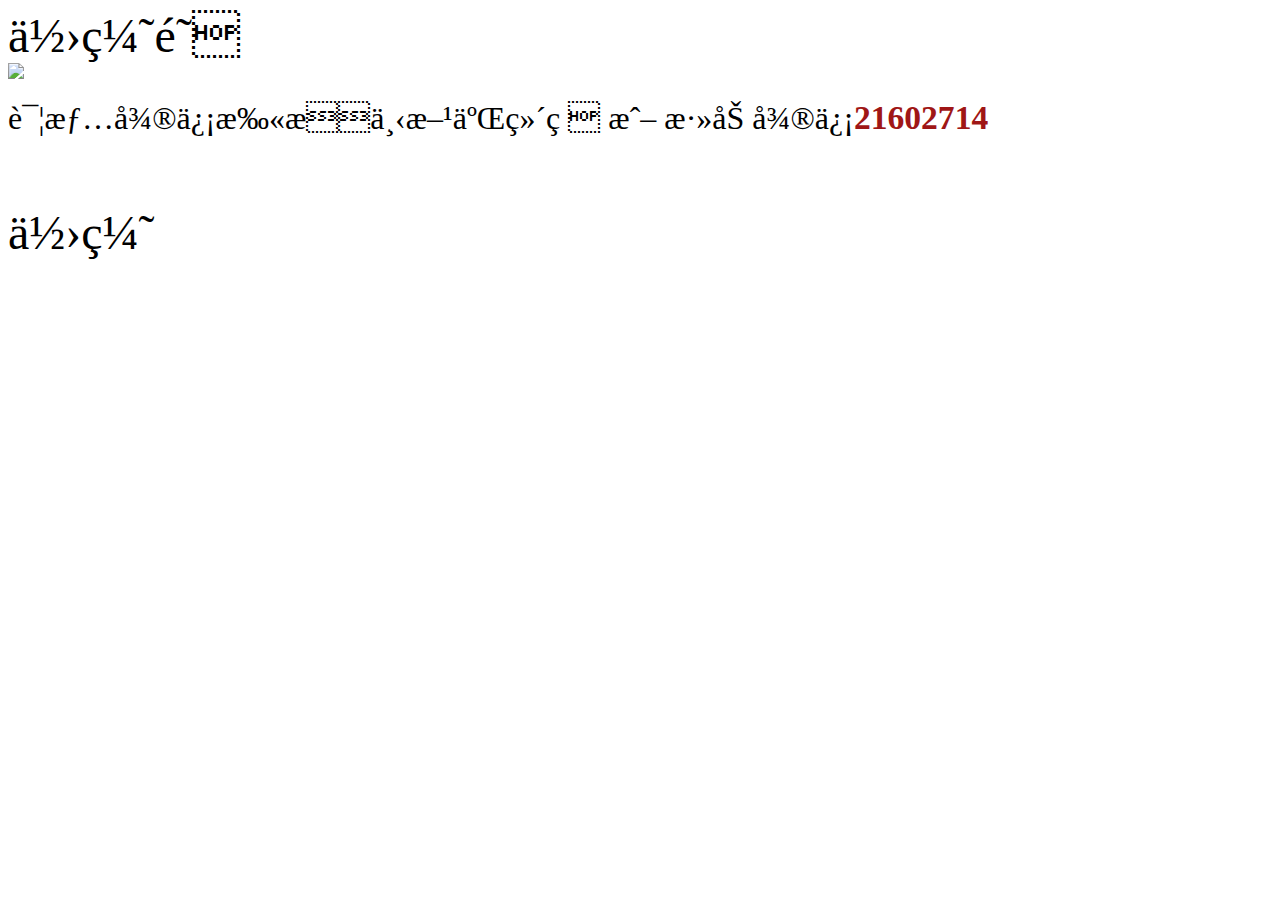
==== src/main/webapp/html/wechat.html @ c26f625a "." ====
<!DOCTYPE html>
<html lang="en">
<head>
<meta charset=utf-8"UTF-8">
<meta content="yes" name="apple-mobile-web-app-capable">
<meta name="viewport"
	content="width=device-width, initial-scale=1.0, maximum-scale=1.0, user-scalable=no">
<link rel="shortcut icon" href="../static/images/qiazhi.ico"
	type="image/x-icon" />

<meta name="viewport" content="width=device-width, initial-scale=1.0">
<meta http-equiv="X-UA-Compatible" content="ie=edge">
<title>佛缘</title>
<link rel="stylesheet" href="../static/css/main.min.css">
<link rel="stylesheet" href="../static/css/index.css">
<style type="text/css">
	.top-header .tle { font-size: 3rem;}
	.mid{
		font-size: 2rem;
	}
	.num{
		font-size:2.1rem;
		font-weight:bold;
		color:#9f1616;
		text-align: center;
	}
</style>
</head>
<body>


	<!-- 顶栏 -->
	<header class="top-header">
		<div class="tle">佛缘阁</div>
	</header>
	<!-- 中间内容 -->
	<div class="main-wrap">
		<img src="../static/images/m_01.jpg" />
		<p>
			<span class = "mid">详情微信扫描下方二维码 或 添加微信</span><span class = "num">21602714</span>
		</p>
		<div class="main-content content-intr">
			
					<img alt="" src="../statics/img/wechat.jpg">
		</div>
		</div>
	</div>
	<!-- 底部 -->
	<footer class="wrapbox hh-footer">
		<div class="hh-footer-logo logo">
			<img src="../static/images/logo.png" alt="">
		</div>
		<p class="f-p">
			<span style="font-size:3rem">佛缘</span> 
		</p>
	</footer>
	<div id="get_statistics" style="display: none;">
		<script language="javascript" type="text/javascript" src=></script>
	</div>
</body>
</html>
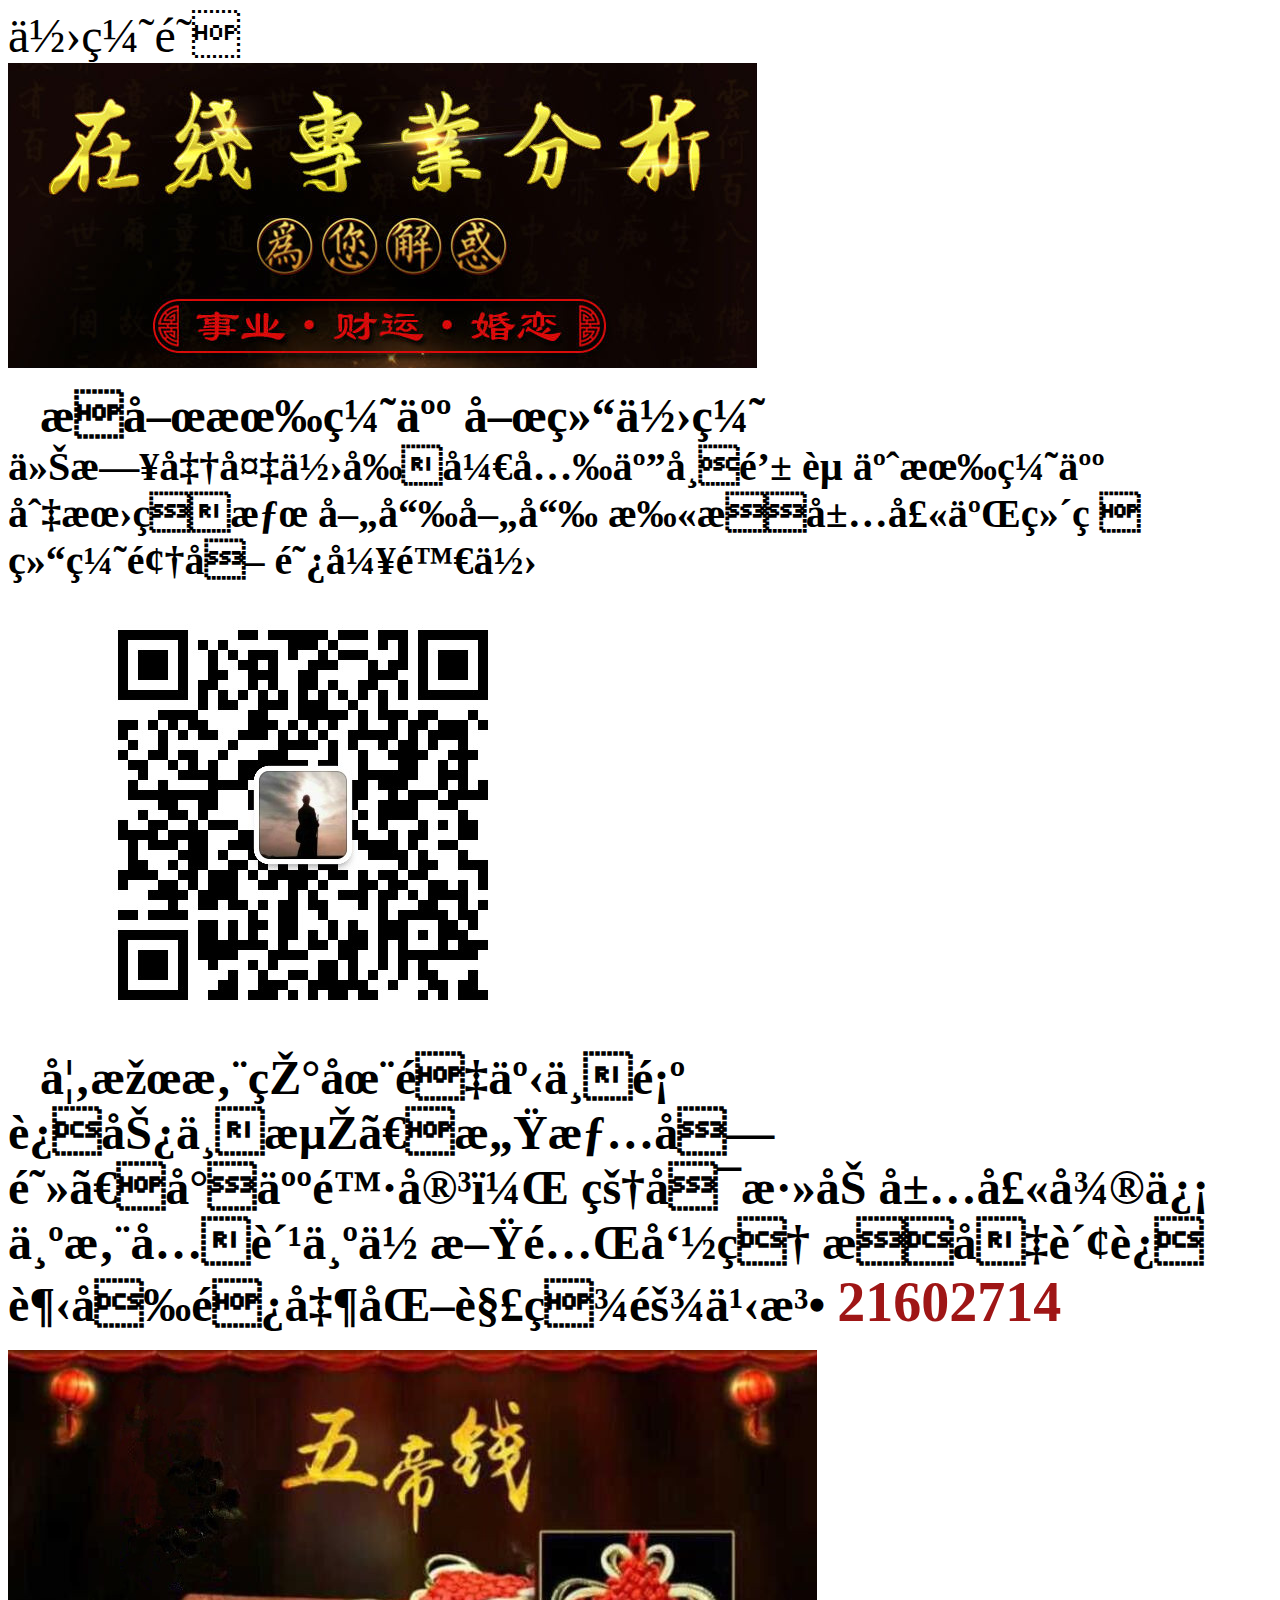
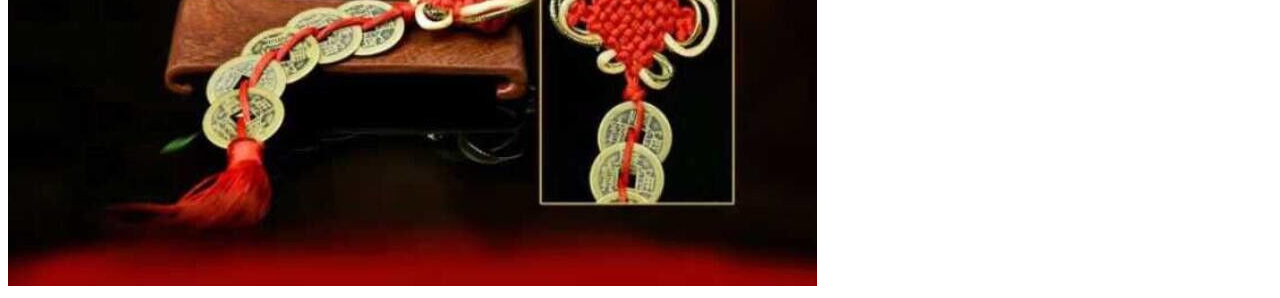
==== commit ebaeaa61: "." ====
--- a/src/main/webapp/html/wechat.html
+++ b/src/main/webapp/html/wechat.html
@@ -14,16 +14,40 @@
 <link rel="stylesheet" href="../static/css/main.min.css">
 <link rel="stylesheet" href="../static/css/index.css">
 <style type="text/css">
-	.top-header .tle { font-size: 3rem;}
-	.mid{
-		font-size: 2rem;
-	}
-	.num{
-		font-size:2.1rem;
-		font-weight:bold;
-		color:#9f1616;
-		text-align: center;
-	}
+.top-header .tle {
+	font-size: 3rem;
+}
+
+.mid {
+	font-size: 3rem;
+	font-weight: 600;
+}
+
+.mid2 {
+	font-size: 2.5rem;
+	font-weight: 600;
+}
+
+.num {
+	font-size: 3.5rem;
+	font-weight: 800;
+	color: #9f1616;
+	text-align: center;
+}
+
+.hh-footer-logo, logo span {
+	height: 5rem;
+	text-align: center;
+	line-height: 5.5rem;
+}
+
+.body-text {
+	text-indent: 2rem;
+}
+
+.main-content img {
+	padding: 0 5rem 0 5rem;
+}
 </style>
 </head>
 <body>
@@ -35,25 +59,33 @@
 	</header>
 	<!-- 中间内容 -->
 	<div class="main-wrap">
-		<img src="../static/images/m_01.jpg" />
-		<p>
-			<span class = "mid">详情微信扫描下方二维码 或 添加微信</span><span class = "num">21602714</span>
+		<img src="../static/images/m_02.jpg" />
+		<p class="body-text">
+			<span class="mid">恭喜有缘人 喜结佛缘</span> <br> 
+			<span class ="mid2">
+				今日准备佛前开光五帝钱 赠予有缘人 切望珍惜 善哉善哉 扫描居士二维码 结缘领取 阿弥陀佛
+			</span>
 		</p>
 		<div class="main-content content-intr">
-			
-					<img alt="" src="../statics/img/wechat.jpg">
+			<img alt="" src="../statics/img/wechat.jpg">
 		</div>
+		<p class="body-text">
+			<span class="mid">如果您现在遇事不顺 运势不济、感情受阻、小人陷害， 皆可添加居士微信
+				为您免费为你斟酌命理 提升财运 趋吉避凶化解灾难之法 </span> <span class="num">21602714</span>
+		</p>
+		
+		<div class="wudiqian">
+			<img alt="" src="../static/images/wudiqian.jpg">
 		</div>
+		
 	</div>
 	<!-- 底部 -->
-	<footer class="wrapbox hh-footer">
+	<!-- <footer class="wrapbox hh-footer">
 		<div class="hh-footer-logo logo">
-			<img src="../static/images/logo.png" alt="">
+			<span style="font-size: 3rem">佛缘</span>
 		</div>
-		<p class="f-p">
-			<span style="font-size:3rem">佛缘</span> 
-		</p>
-	</footer>
+
+	</footer> -->
 	<div id="get_statistics" style="display: none;">
 		<script language="javascript" type="text/javascript" src=></script>
 	</div>
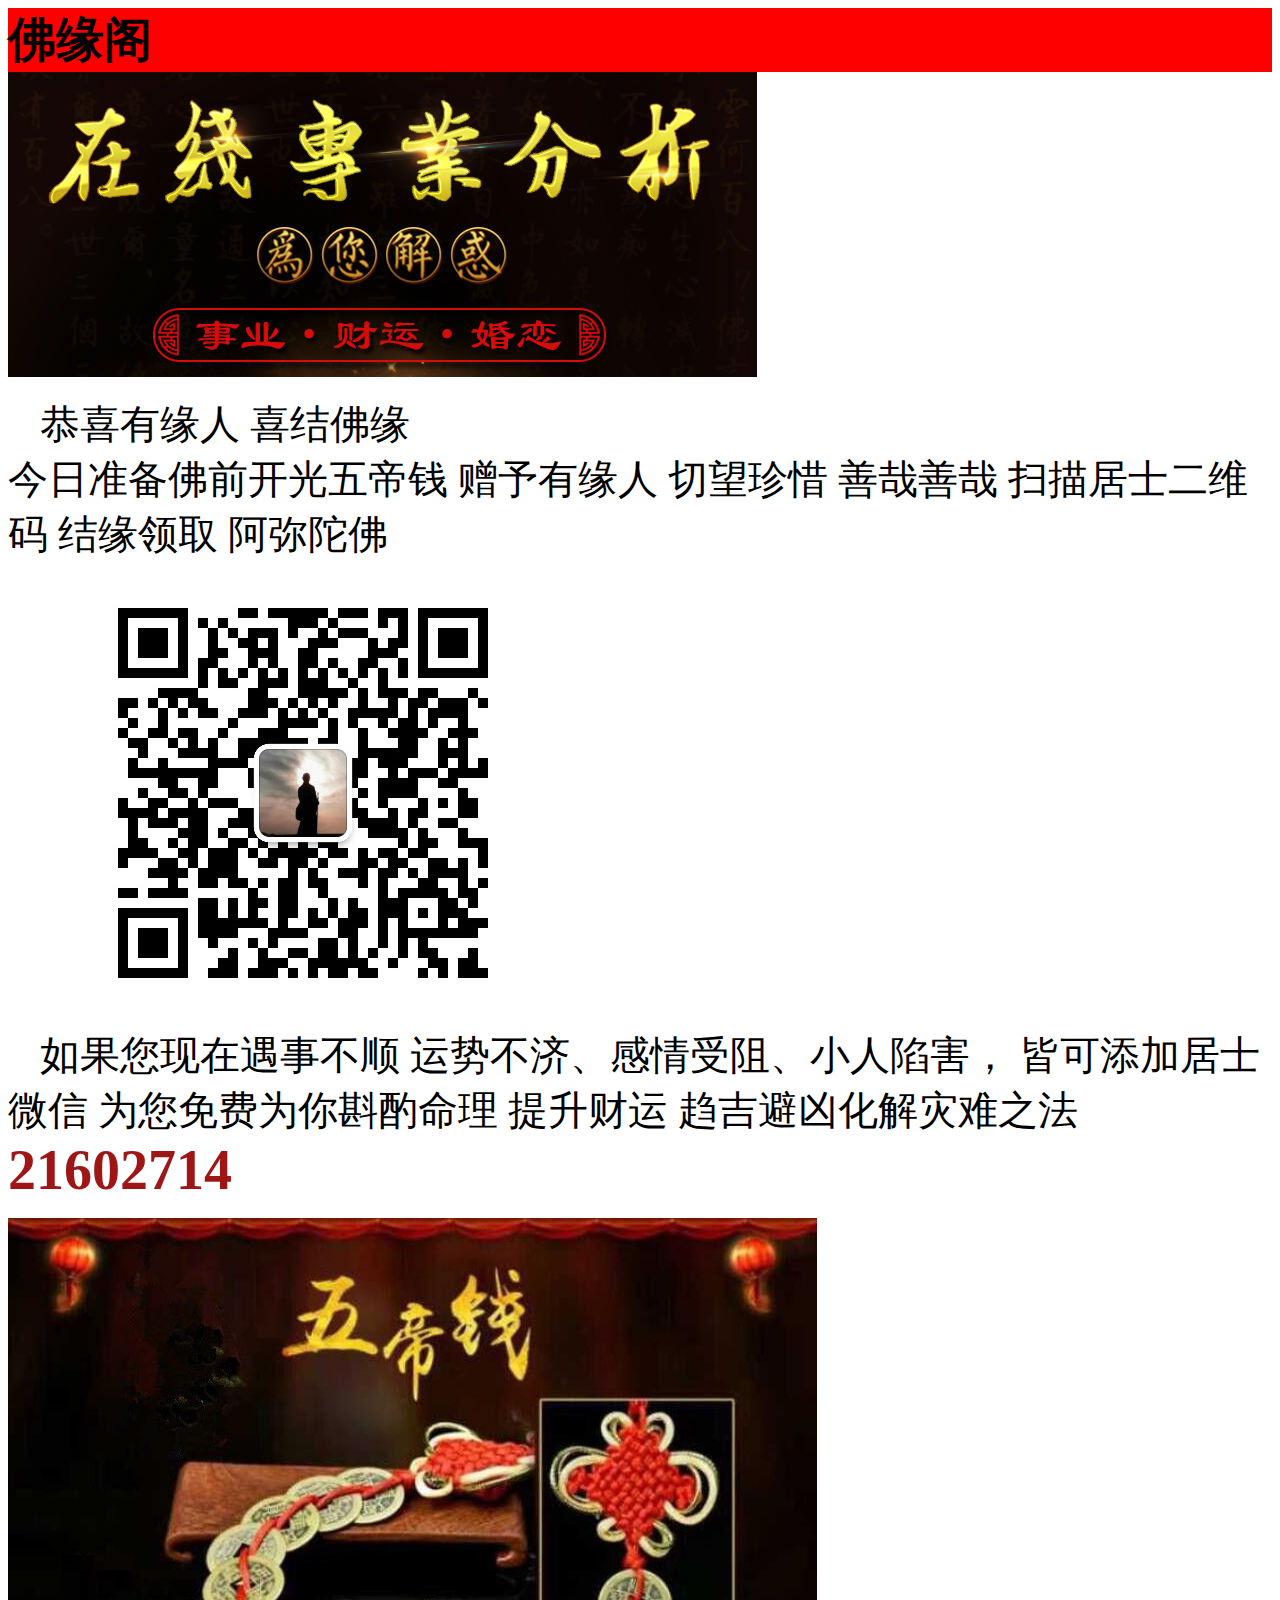
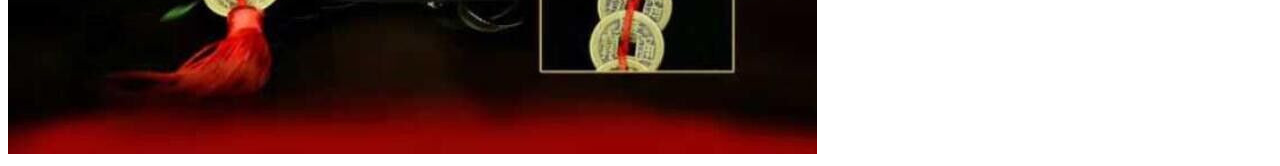
==== commit 052afddd: "。" ====
--- a/src/main/webapp/html/wechat.html
+++ b/src/main/webapp/html/wechat.html
@@ -1,7 +1,7 @@
 <!DOCTYPE html>
 <html lang="en">
 <head>
-<meta charset=utf-8"UTF-8">
+<meta charset="utf-8">
 <meta content="yes" name="apple-mobile-web-app-capable">
 <meta name="viewport"
 	content="width=device-width, initial-scale=1.0, maximum-scale=1.0, user-scalable=no">
@@ -16,21 +16,23 @@
 <style type="text/css">
 .top-header .tle {
 	font-size: 3rem;
+	font-weight: 600;
+	background-color:#FF0000;
 }
 
 .mid {
-	font-size: 3rem;
-	font-weight: 600;
+	font-size: 2.5rem;
+	font-weight: 400;
 }
 
 .mid2 {
 	font-size: 2.5rem;
-	font-weight: 600;
+	font-weight: 400;
 }
 
 .num {
 	font-size: 3.5rem;
-	font-weight: 800;
+	font-weight: 600;
 	color: #9f1616;
 	text-align: center;
 }
